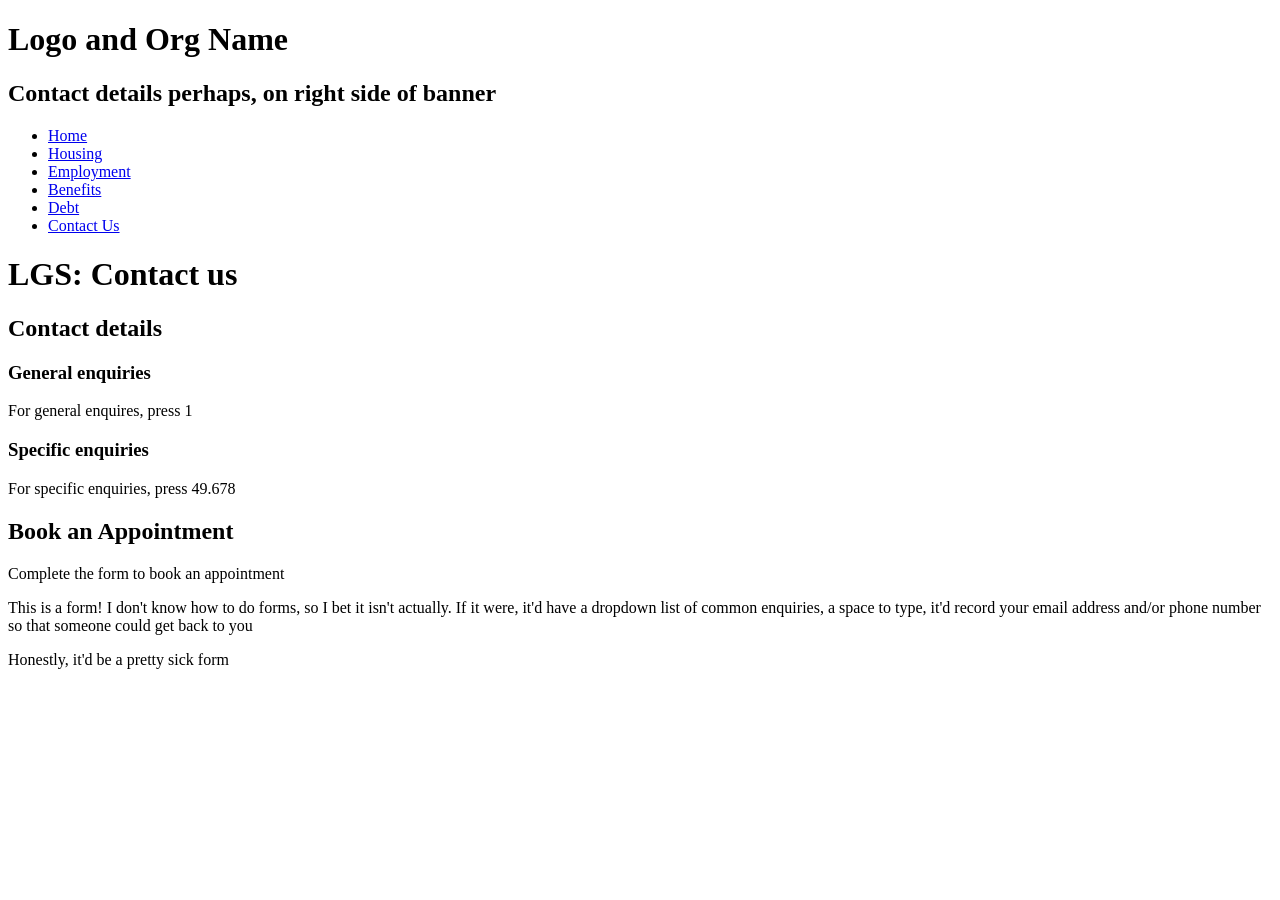
==== contact.html @ 72c8aea9 "Creation of housing and contact.html. Moved housing information to new page from index. Definitely c" ====
<!DOCTYPE html>
<html lang="en">
<head>
    <meta charset="UTF-8">
    <title>LGS: Contact Us</title>
</head>
<body>
    <header>
        <h1>Logo and Org Name</h1>
            <h2>Contact details perhaps, on right side of banner</h2>
    </header>
    <nav>
        <ul>
            <li><a href="local_gov_index.html">Home</a></li>
            <li><a href="housing.html">Housing</a></li>
            <li><a href="#">Employment</a></li>
            <li><a href="#">Benefits</a></li>
            <li><a href="#">Debt</a></li>
            <li><a href="#">Contact Us</a></li>
        </ul>
    </nav>
    <h1>LGS: Contact us</h1>
    <h2>Contact details</h2>
    <h3>General enquiries</h3>
    <p>For general enquires, press 1</p>
    <h3>Specific enquiries</h3>
    <p>For specific enquiries, press 49.678</p>
    <h2>Book an Appointment</h2>
    <p>Complete the form to book an appointment</p>
    <p>This is a form! I don't know how to do forms, so I bet it isn't actually. If it were, it'd have a dropdown list of common enquiries, a space to type, it'd record your email address and/or phone number 
        so that someone could get back to you</p>
    <p>Honestly, it'd be a pretty sick form</p>
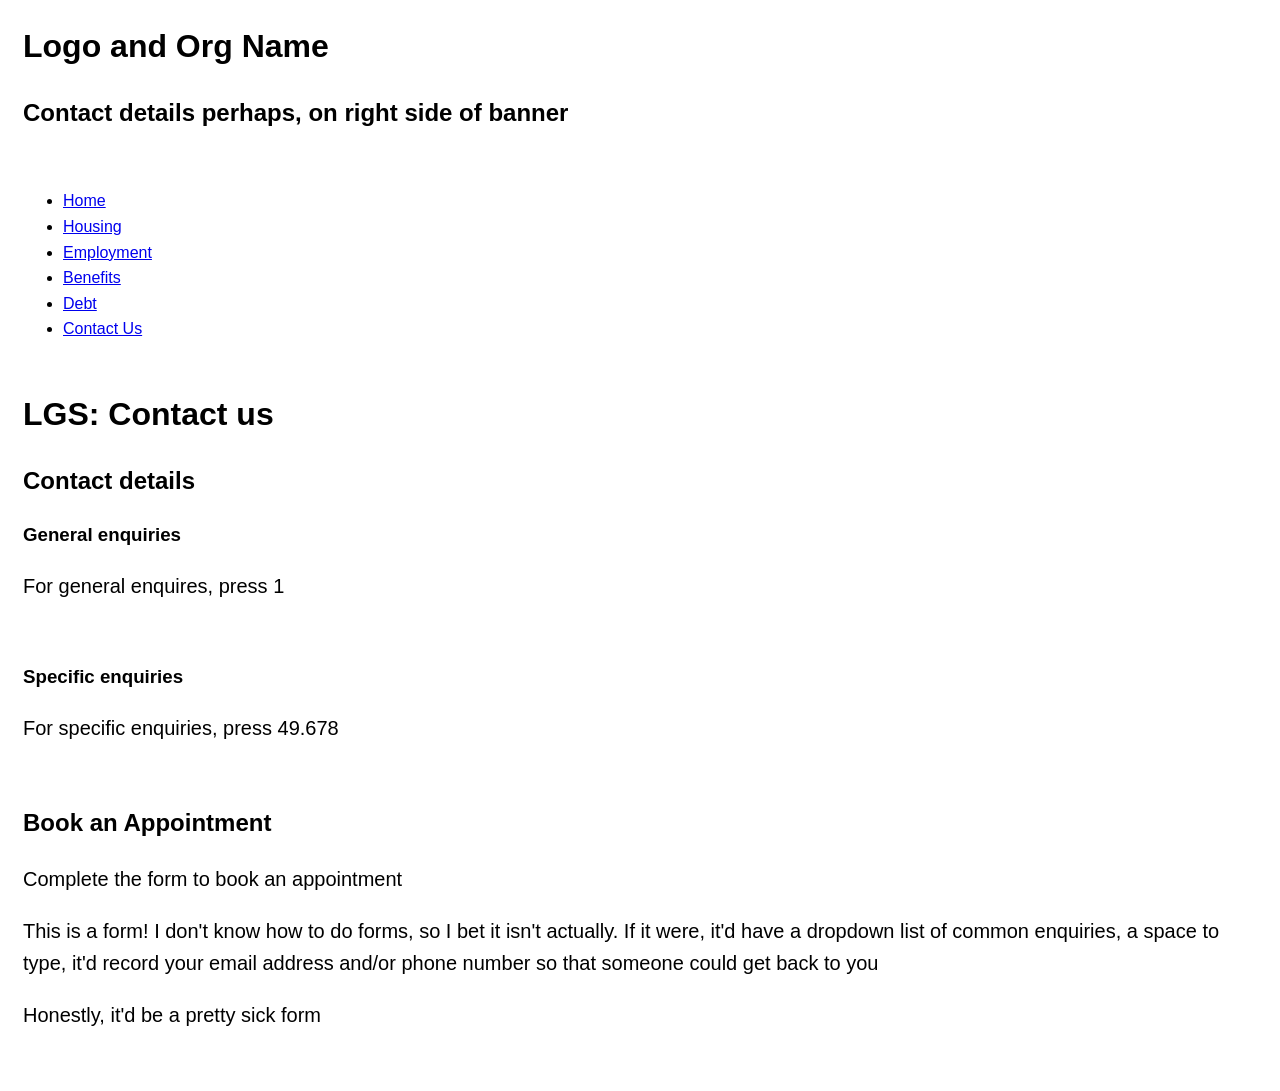
==== commit a98dff90: "Creating of style.css, applied to all pages. Adds padding, font family, line height, top and bottom " ====
--- a/contact.html
+++ b/contact.html
@@ -3,6 +3,7 @@
 <head>
     <meta charset="UTF-8">
     <title>LGS: Contact Us</title>
+    <link rel="stylesheet" href="style.css" type="text/css">
 </head>
 <body>
     <header>
@@ -19,14 +20,20 @@
             <li><a href="#">Contact Us</a></li>
         </ul>
     </nav>
-    <h1>LGS: Contact us</h1>
-    <h2>Contact details</h2>
-    <h3>General enquiries</h3>
-    <p>For general enquires, press 1</p>
-    <h3>Specific enquiries</h3>
-    <p>For specific enquiries, press 49.678</p>
-    <h2>Book an Appointment</h2>
-    <p>Complete the form to book an appointment</p>
-    <p>This is a form! I don't know how to do forms, so I bet it isn't actually. If it were, it'd have a dropdown list of common enquiries, a space to type, it'd record your email address and/or phone number 
+    <div>
+        <h1>LGS: Contact us</h1>
+            <h2>Contact details</h2>
+             <h3>General enquiries</h3>
+                <p>For general enquires, press 1</p>
+    </div>
+    <div>
+        <h3>Specific enquiries</h3>
+            <p>For specific enquiries, press 49.678</p>
+    </div>
+    <div>
+        <h2>Book an Appointment</h2>
+            <p>Complete the form to book an appointment</p>
+            <p>This is a form! I don't know how to do forms, so I bet it isn't actually. If it were, it'd have a dropdown list of common enquiries, a space to type, it'd record your email address and/or phone number 
         so that someone could get back to you</p>
-    <p>Honestly, it'd be a pretty sick form</p>+            <p>Honestly, it'd be a pretty sick form</p>
+    </div>
--- a/style.css
+++ b/style.css
@@ -0,0 +1,29 @@
+h1 {
+    font-size: 32px;
+} /* This must be a default size for h1, as nothing changed, but I don't think it needs to*/
+
+p {
+    font-size: 20px;
+} /* Just a little bump (default is 16px), but with the spacing employed it works well to separate content but still keep it visually accessible */
+
+body {
+    font-family: Arial, sans-serif;
+    line-height: 1.6;
+    padding: 0 15px; /*Experimented a lot here, but the top is already kind of padded, so it doesn't seem to matter if I add 5px or not. 15px seems reasonable for the edges. */
+} /* The font looks much nicer to my eyes, I find Arial easier to read than TNR, but I'm not sure there's anything to back that up as a generality
+
+The line-height has broken the text up more, which definitely improves readability, but there should be more division between each header/content grouping*/
+
+div {
+    margin-bottom: 60px;
+} /* At this point I added divs to group header/content sections, adding the margin at the bottom SHOULD separate the sections more clearly...
+Bumped it from 40 to 60 as the line-height seems small relative to the margin
+Better, but perhaps the nav needs some separation as well */
+
+nav {
+    padding-top: 20px;
+    padding-bottom: 10px;
+} 
+/* Can also do "padding: 20px 0;" as this splits it top/bottom left/right, but oh well.
+Anyway, this should help separate the nav bar a little from the other content
+Yep, happy with that */
